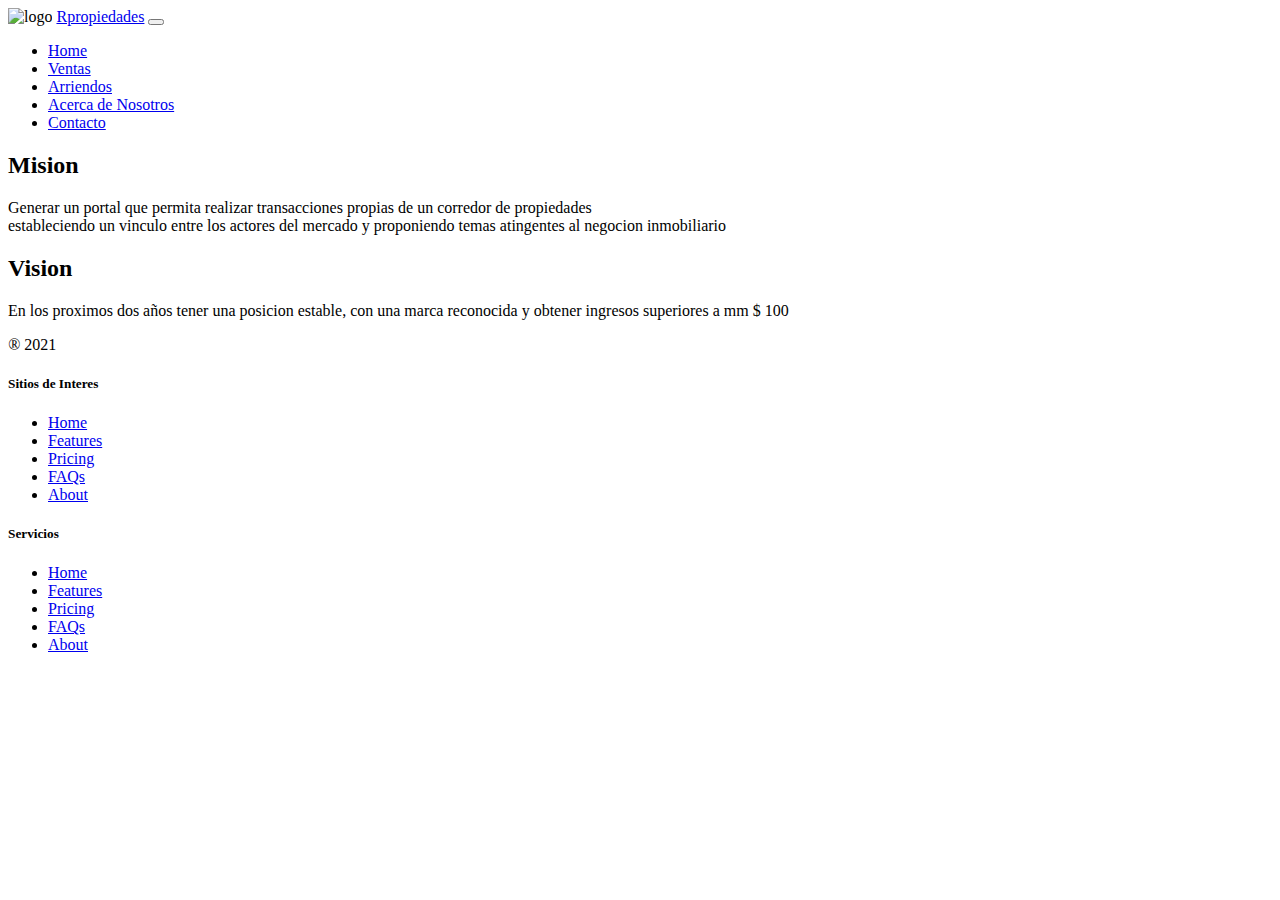
==== about.html @ 5dcd8903 "Add files via upload" ====
<!DOCTYPE html>
<html lang="es">

<head>
  <meta charset="UTF-8">
  <meta http-equiv="X-UA-Compatible" content="IE=edge">
  <meta name="viewport" content="width=device-width, initial-scale=1.0">
  <link href="https://cdn.jsdelivr.net/npm/bootstrap@5.1.0/dist/css/bootstrap.min.css" rel="stylesheet"
    integrity="sha384-KyZXEAg3QhqLMpG8r+8fhAXLRk2vvoC2f3B09zVXn8CA5QIVfZOJ3BCsw2P0p/We" crossorigin="anonymous">
  <link rel="stylesheet" href="./source/layout2.css">
  <link rel="icon" href="source/img/rpropiedades_ico.png" type="image/x-icon" />
  <title>Corredora de Propiedades | Acerca de Mi</title>
</head>
<header class="mb-5">
  <nav class="navbar navbar-expand-md navbar-dark fixed-top bg-dark mb-3">
    <div class="container-fluid">
      <img src="./source/img/logoRpropiedades.png" class="logo mx-5" alt="logo">
      <a class="navbar-brand" href="#">Rpropiedades</a>
      <button class="navbar-toggler" type="button" data-bs-toggle="collapse" data-bs-target="#navbarCollapse"
        aria-controls="navbarCollapse" aria-expanded="false" aria-label="Toggle navigation">
        <span class="navbar-toggler-icon"></span>
      </button>
      <div class="collapse navbar-collapse" id="navbarCollapse">
        <ul class="navbar-nav me-auto mb-2 mb-md-0">
          <li class="nav-item"><a class="nav-link " aria-current="page" href="index.html">Home</a></li>
          <li class="nav-item"><a class="nav-link" href="ventas.html">Ventas</a></li>
          <li clas="menu"><a class="nav-link" href="arriendos.html">Arriendos</a></li>
          <li class="nav-item"><a class="nav-link active" href="about.html">Acerca de Nosotros</a></li>
          <li class="nav-item"><a class="nav-link" href="contacto.html"> Contacto</a></li>

        </ul>

      </div>
    </div>
  </nav>
</header>

<main class="container mt-4 p-5">

  <div>

    <section>
      <div>
        <h2>Mision</h2>
        <div>
          <p>Generar un portal que permita realizar transacciones propias de un corredor de propiedades<br>
            estableciendo un vinculo entre los actores del mercado y proponiendo temas atingentes al negocion
            inmobiliario
          </p>
        </div>

      </div>
      <div>
        <h2>Vision</h2>
        <div>
          <p>
            En los proximos dos años tener una posicion estable, con una marca reconocida y obtener ingresos superiores
            a mm $ 100
          </p>
        </div>



      </div>
    </section>
  </div>
</main>

<footer class="pfooter">
  <div class="container">
    <footer class="row row-cols-5 py-5 my-5 border-top">
      <div class="col col-lg col-md col-sm-11">

        <!-- <svg class="bi me-2" width="40" height="32">
                      <use xlink:href="#bootstrap"></use>
                  </svg> -->

        <p class="text-muted"> <i class="vv">&#174;</i> 2021</p>
      </div>


      <div class="col col-lg col-md col-sm-11">
        <h5>Sitios de Interes</h5>
        <ul class="nav flex-column">
          <li class="nav-item mb-2"><a href="#" class="nav-link p-0 text-muted">Home</a></li>
          <li class="nav-item mb-2"><a href="#" class="nav-link p-0 text-muted">Features</a></li>
          <li class="nav-item mb-2"><a href="#" class="nav-link p-0 text-muted">Pricing</a></li>
          <li class="nav-item mb-2"><a href="#" class="nav-link p-0 text-muted">FAQs</a></li>
          <li class="nav-item mb-2"><a href="#" class="nav-link p-0 text-muted">About</a></li>
        </ul>
      </div>

      <div class="col col-lg col-md col-sm-11">
        <h5>Servicios</h5>
        <ul class="nav flex-column">
          <li class="nav-item mb-2"><a href="#" class="nav-link p-0 text-muted">Home</a></li>
          <li class="nav-item mb-2"><a href="#" class="nav-link p-0 text-muted">Features</a></li>
          <li class="nav-item mb-2"><a href="#" class="nav-link p-0 text-muted">Pricing</a></li>
          <li class="nav-item mb-2"><a href="#" class="nav-link p-0 text-muted">FAQs</a></li>
          <li class="nav-item mb-2"><a href="#" class="nav-link p-0 text-muted">About</a></li>
        </ul>
      </div>


    </footer>
  </div>

</footer>

<!-- JavaScript Bundle with Popper -->
<script src="https://cdn.jsdelivr.net/npm/bootstrap@5.1.0/dist/js/bootstrap.bundle.min.js"
  integrity="sha384-U1DAWAznBHeqEIlVSCgzq+c9gqGAJn5c/t99JyeKa9xxaYpSvHU5awsuZVVFIhvj" crossorigin="anonymous">
</script>

</body>

</html>
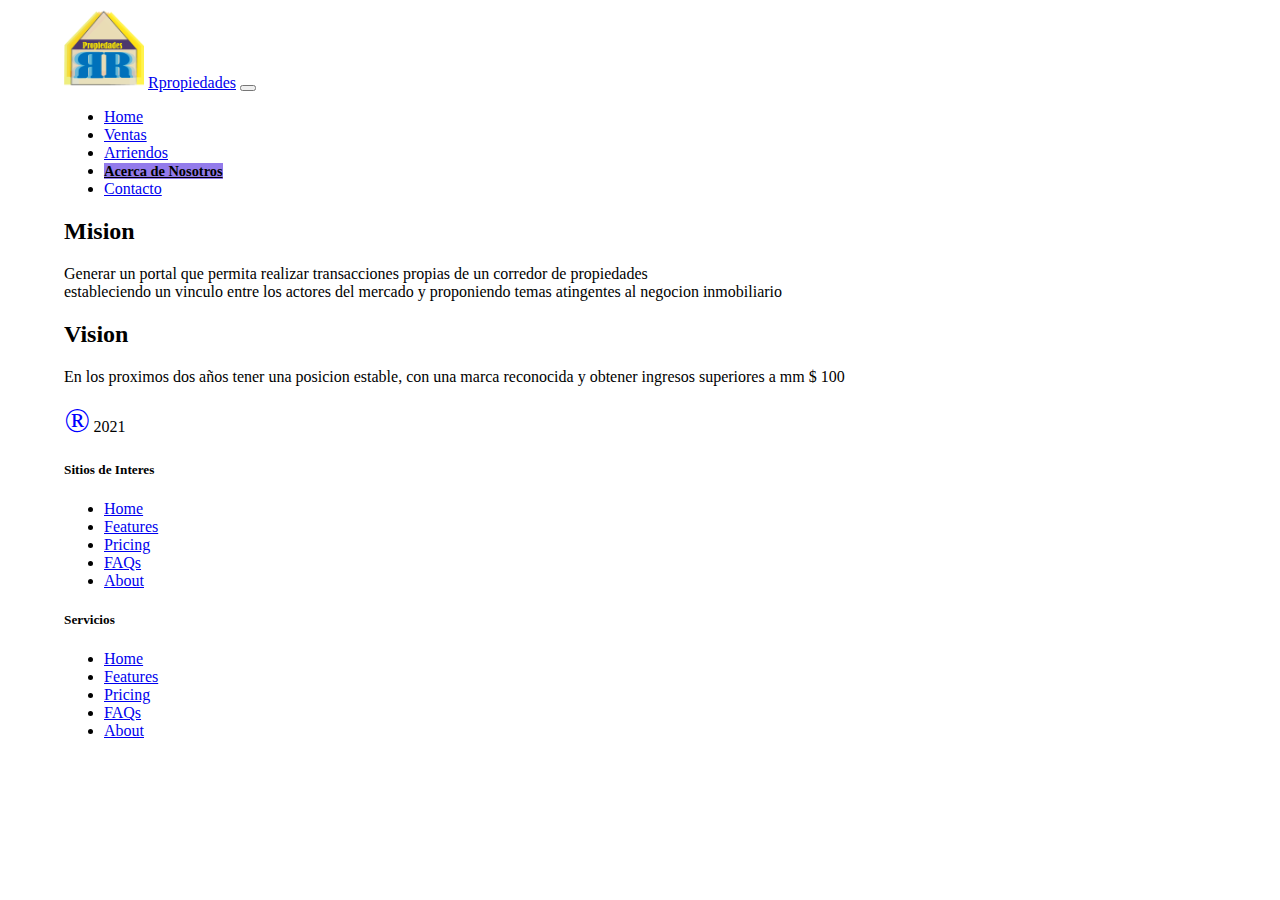
==== commit cb6e00ae: "13" ====
--- a/about.html
+++ b/about.html
@@ -7,14 +7,14 @@
   <meta name="viewport" content="width=device-width, initial-scale=1.0">
   <link href="https://cdn.jsdelivr.net/npm/bootstrap@5.1.0/dist/css/bootstrap.min.css" rel="stylesheet"
     integrity="sha384-KyZXEAg3QhqLMpG8r+8fhAXLRk2vvoC2f3B09zVXn8CA5QIVfZOJ3BCsw2P0p/We" crossorigin="anonymous">
-  <link rel="stylesheet" href="./source/layout2.css">
-  <link rel="icon" href="source/img/rpropiedades_ico.png" type="image/x-icon" />
+  <link rel="stylesheet" href="./sources/layout2.css">
+  <link rel="icon" href="./sources/img/logoRpropiedades.png" type="image/x-icon" />
   <title>Corredora de Propiedades | Acerca de Mi</title>
 </head>
 <header class="mb-5">
   <nav class="navbar navbar-expand-md navbar-dark fixed-top bg-dark mb-3">
     <div class="container-fluid">
-      <img src="./source/img/logoRpropiedades.png" class="logo mx-5" alt="logo">
+      <img src="./sources/img/logoRpropiedades.png" class="logo mx-5" alt="logo">
       <a class="navbar-brand" href="#">Rpropiedades</a>
       <button class="navbar-toggler" type="button" data-bs-toggle="collapse" data-bs-target="#navbarCollapse"
         aria-controls="navbarCollapse" aria-expanded="false" aria-label="Toggle navigation">
--- a/sources/layout2.css
+++ b/sources/layout2.css
@@ -0,0 +1,34 @@
+.logo{
+    width:80px;
+    height:80px;
+}
+
+body{
+    margin-left: 5%;
+    width: 100%;
+}
+.nav-link.active{   
+    color: black !important;
+    background-color: rgb(147, 123, 235);
+    font-size: 0.9em;
+    font-weight: bold;
+}
+.fcontacto{
+      border-radius: 20%;
+    
+
+}
+.slide{
+    width: 100%;
+    height: 10%;
+}
+.vv{
+    font-size: 2.1em;
+   color:blue;
+    
+}
+#div1{
+    width: 100%;
+    height:100%;
+    border:1px solid blue;
+}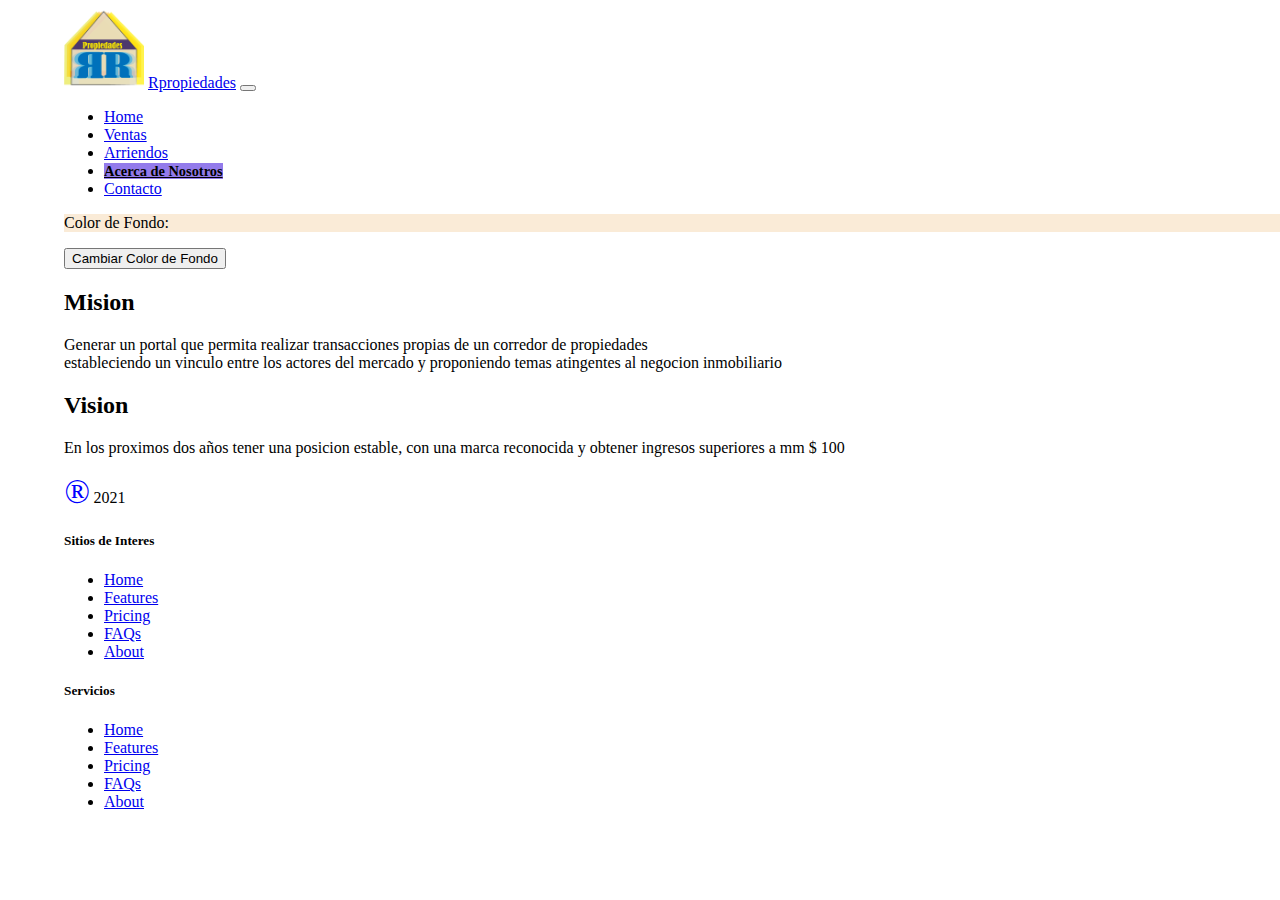
==== commit 67c13082: "7" ====
--- a/about.html
+++ b/about.html
@@ -31,6 +31,8 @@
         </ul>
 
       </div>
+      <p id="dato" class="m-1 p-1"> Color de Fondo:</p>
+      <button class="btn btn-danger m-1" onclick="generarNuevoColor()">Cambiar Color de Fondo</button>
     </div>
   </nav>
 </header>
@@ -111,6 +113,7 @@
 <script src="https://cdn.jsdelivr.net/npm/bootstrap@5.1.0/dist/js/bootstrap.bundle.min.js"
   integrity="sha384-U1DAWAznBHeqEIlVSCgzq+c9gqGAJn5c/t99JyeKa9xxaYpSvHU5awsuZVVFIhvj" crossorigin="anonymous">
 </script>
+<script src="./sources/rutinas.js"></script>
 
 </body>
 
--- a/sources/layout2.css
+++ b/sources/layout2.css
@@ -18,6 +18,11 @@
     
 
 }
+
+#dato{
+    background-color: antiquewhite;
+    color:black;
+}
 .slide{
     width: 100%;
     height: 10%;
